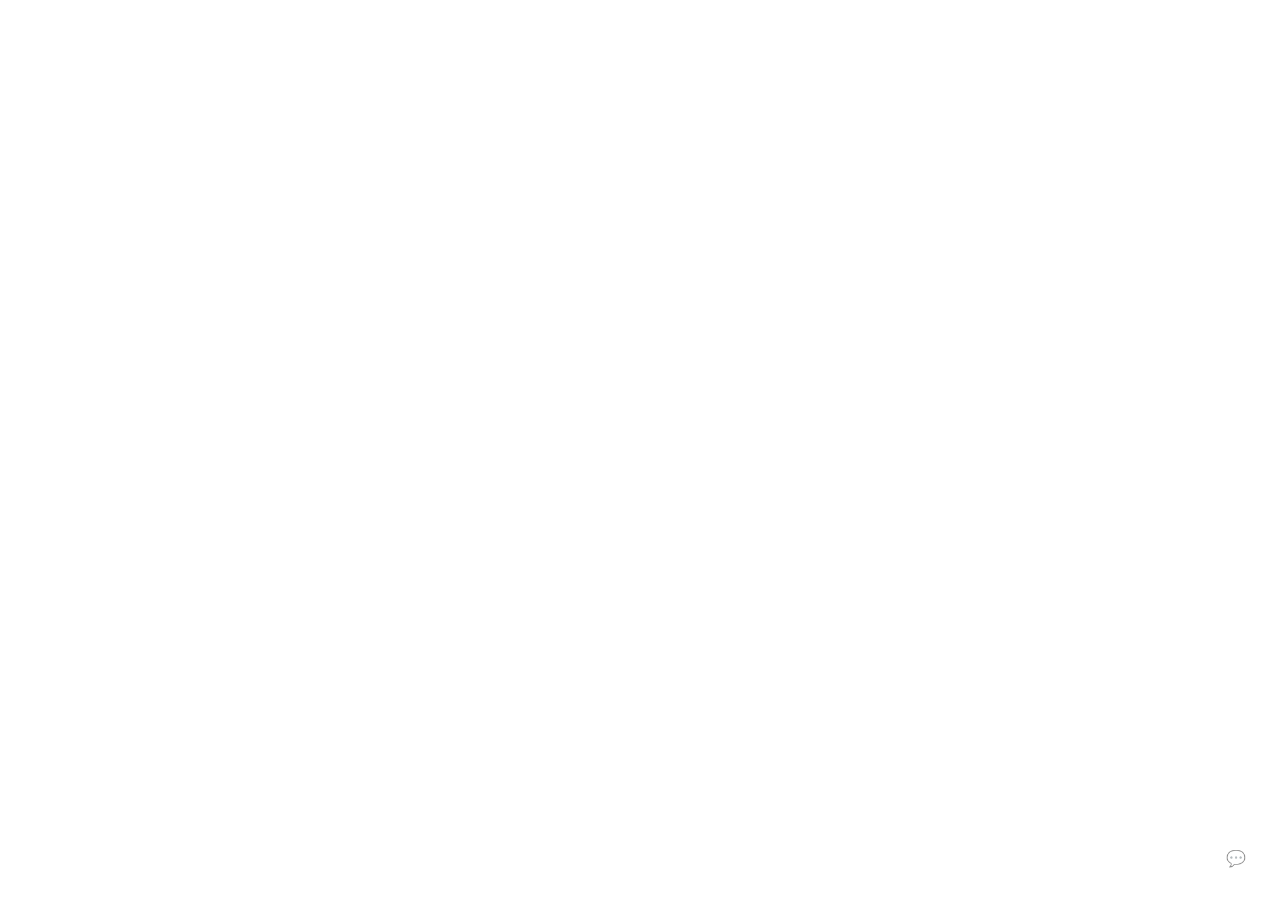
==== index.html @ 30b4e0a9 "🚙 initial version" ====
<!DOCTYPE html>
<html lang="en">
  <head>
    <title>Photos 4 Zwift Sessions 🏃 🚴</title>
    <meta charset="utf-8" />
    <meta http-equiv="X-UA-Compatible" content="IE=edge" />
    <meta name="viewport" content="width=device-width, initial-scale=1" />

    <!-- import the webpage's stylesheet -->
    <link rel="stylesheet" href="/style.css" />

    <!-- import the webpage's javascript file -->
    <script
      src="https://cdnjs.cloudflare.com/ajax/libs/jquery/3.2.1/jquery.min.js"
      defer
    ></script>
    <script src="/script.js" defer></script>
  </head>
  <body>
    <!-- Manual trigger to refresh the page-->
    <div class="trigger">
      <a href="https://s.codepen.io/brianhaferkamp/debug/jGXoZK">
        <i class="zmdi zmdi-refresh-alt"></i
      ></a>
    </div>
    <!-- Chicago-->

    <div id="foot">
      <div class="title">
        <details>
          <summary>💬</summary>
          <h1>👊🏽 No Limits!</h1>
          <h2>
            <a href="https://ido-green.appspot.com" target="_blank"
              >🏄🏻‍♂️ @greenido</a
            >
          </h2>
        </details>
      </div>
    </div>
  </body>

  <!-- Global site tag (gtag.js) - Google Analytics -->
  <script
    async
    src="https://www.googletagmanager.com/gtag/js?id=UA-27750723-2"
  ></script>
  <script>
    window.dataLayer = window.dataLayer || [];
    function gtag() {
      dataLayer.push(arguments);
    }
    gtag("js", new Date());

    gtag("config", "UA-27750723-2");
  </script>
</html>
---- style.css ----
/* CSS files add styling rules to your content */

body {
  font-family: helvetica, arial, sans-serif;
  margin: 2em;
}

* {
  box-sizing: border-box;
}

body {
  margin: 0;
}

.trigger {
  position: fixed;
  top: 2rem;
  right: 2rem;
}
.trigger a {
  font-size: 2rem;
  color: white;
  transition: color 200ms ease;
}
.trigger a:hover {
  color: rgba(255, 255, 255, 0.7);
}

#foot {
  background-size: cover;
  background-position: center;
  background-repeat: no-repeat;
  height: 100vh;
  width: 100vw;
}

.title {
  margin: 0;
  color: white;
  position: absolute;
  bottom: 2rem;
  right: 2rem;
  font-family: "Cabin", sans-serif;
  letter-spacing: 2px;
}
.title h1 {
  font-size: 1.5rem;
  text-transform: uppercase;
  margin-bottom: 0.5rem;
  text-shadow: 1px 1px 20px rgba(0, 0, 0, 0.3);
}
.title h2 {
  /*   background: white; */
  font-size: 0.8rem;
  font-weight: 400;
  margin: 0;
  text-shadow: 1px 1px 5px rgba(0, 0, 0, 0.3);
}
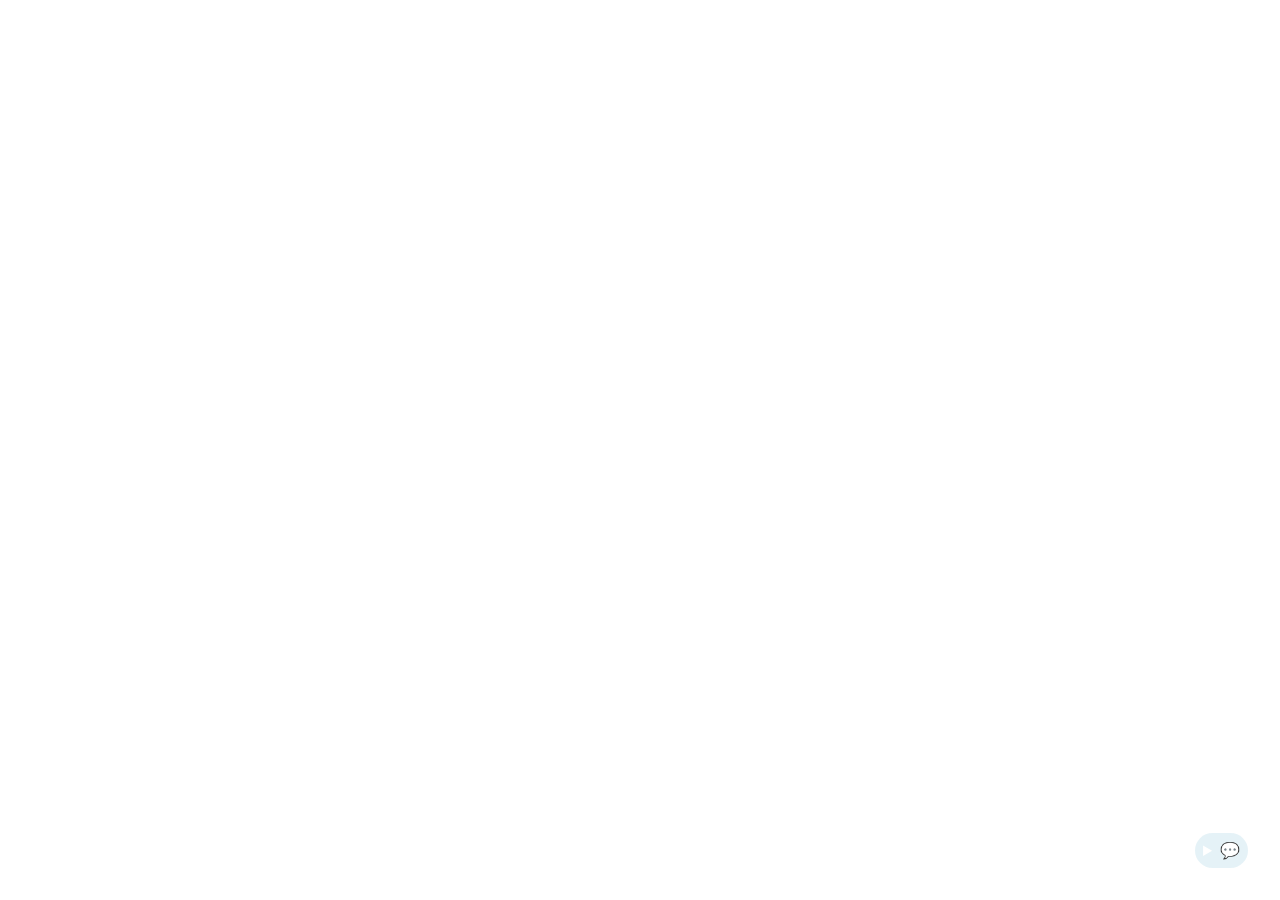
==== commit 2219c830: "👐 more comments" ====
--- a/index.html
+++ b/index.html
@@ -5,7 +5,14 @@
     <meta charset="utf-8" />
     <meta http-equiv="X-UA-Compatible" content="IE=edge" />
     <meta name="viewport" content="width=device-width, initial-scale=1" />
-
+    <meta
+      name="description"
+      content="Some inspiration with photos on your next Zwift workout"
+    />
+    <meta
+      name="author"
+      content="Ido Green | greenido.wordpress.com | @greenido"
+    />
     <!-- import the webpage's stylesheet -->
     <link rel="stylesheet" href="/style.css" />
 
@@ -23,13 +30,31 @@
         <i class="zmdi zmdi-refresh-alt"></i
       ></a>
     </div>
-    <!-- Chicago-->
 
     <div id="foot">
       <div class="title">
         <details>
           <summary>💬</summary>
           <h1>👊🏽 No Limits!</h1>
+          
+          <div id="refresh-rate">
+            Refresh Every
+            <select id="refresh-select">
+              <option value="3000">3</option>
+              <option value="5000">5</option>
+              <option value="8000">8</option>
+              <option value="10000">10</option>
+              <option value="15000">15</option>
+              <option value="20000">20</option>
+              <option value="30000">30</option>
+              <option value="60000">60</option>
+              <option value="90000">90</option>
+              <option value="120000">120</option>
+              <option value="300000">300</option>
+            </select>
+            Seconds
+          </div>
+          
           <h2>
             <a href="https://ido-green.appspot.com" target="_blank"
               >🏄🏻‍♂️ @greenido</a
--- a/style.css
+++ b/style.css
@@ -36,13 +36,15 @@
 }
 
 .title {
+  background: #add8e666;
+  padding: 0.5em;
+  border-radius: 22px;
+  
   margin: 0;
   color: white;
   position: absolute;
   bottom: 2rem;
   right: 2rem;
-  font-family: "Cabin", sans-serif;
-  letter-spacing: 2px;
 }
 .title h1 {
   font-size: 1.5rem;
@@ -51,9 +53,9 @@
   text-shadow: 1px 1px 20px rgba(0, 0, 0, 0.3);
 }
 .title h2 {
-  /*   background: white; */
+  /*  margin: 0; background: white; */
   font-size: 0.8rem;
   font-weight: 400;
-  margin: 0;
+  
   text-shadow: 1px 1px 5px rgba(0, 0, 0, 0.3);
 }
